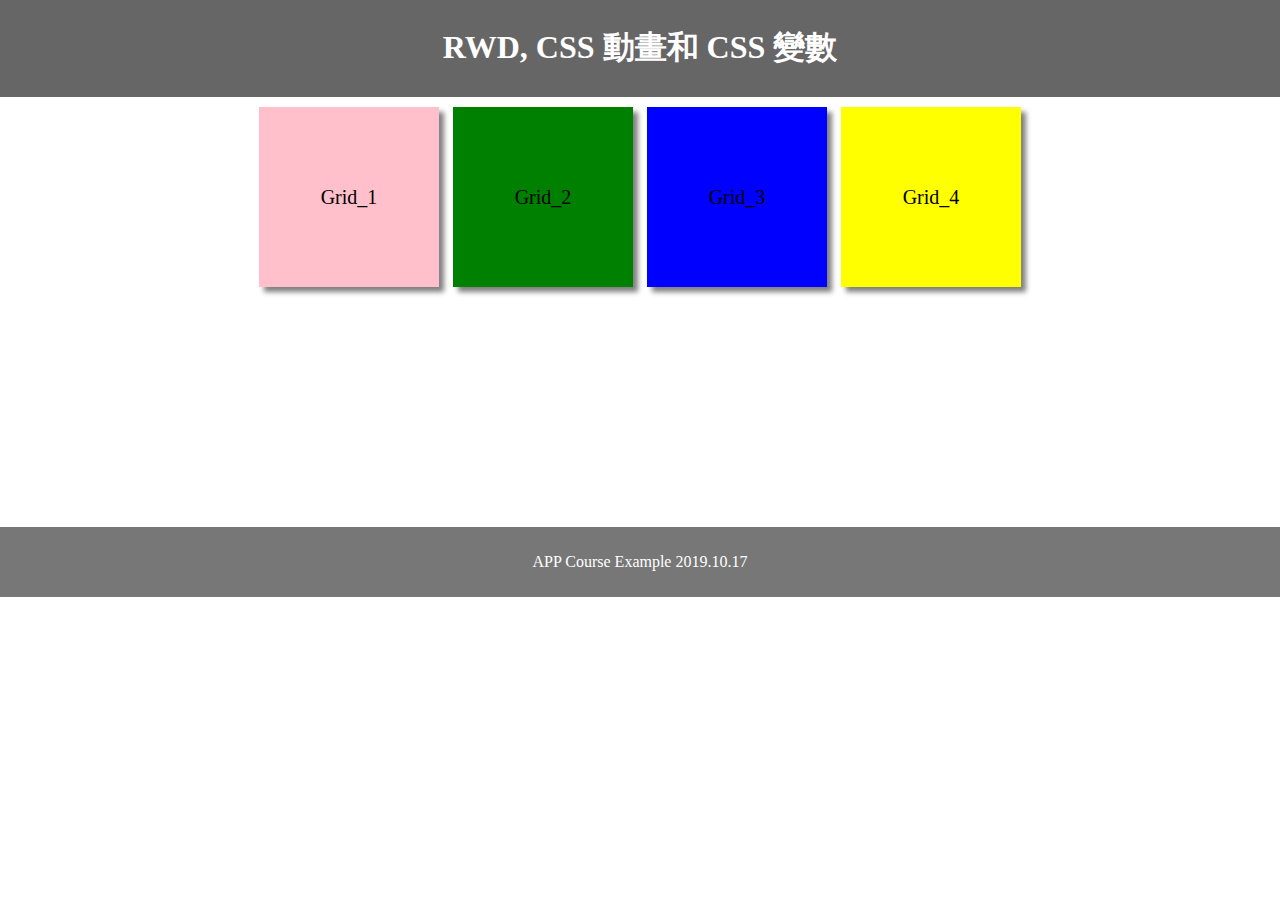
==== 20191017/index.html @ 29db68c1 "20191017" ====
<!DOCTYPE html>
<html lang="en">
<head>
<title>CSS RWD</title>
<meta charset="utf-8">
<meta name="viewport" content="width=device-width, initial-scale=1">
<link rel="stylesheet" media="(max-width: 420px)" href="a.css">
<link rel="stylesheet" media="(min-width: 421px) and (max-width: 840px)" href="b.css">
<link rel="stylesheet" media="(min-width: 841px)" href="c.css">
</head>

<body>
<header>
  <h1>RWD, CSS 動畫和 CSS 變數</h1>
</header>

<section>
	<div class="container">
		<div class="grid grid1">Grid_1</div>
		<div class="grid grid2">Grid_2</div>
		<div class="grid grid3">Grid_3</div>
		<div class="grid grid4">Grid_4</div>
	</div>
</section>

<footer>
  <p>APP Course Example 2019.10.17</p>
</footer>

</body>
</html>
---- 20191017/a.css ----
body {
	margin: 0;
	text-align: center;
}

/* Style the header */
header {
    background-color: #666;
    padding: 5px;
    text-align: center;
    color: white;
}

section {
	padding: 5px;
}

/* Style the footer */
footer {
    background-color: #777;
    padding: 10px;
    text-align: center;
    color: white;
}

div.grid1 {
	background-color: pink;
	animation-name: ani_grid1;
    animation-duration: 4s;
	animation-iteration-count: infinite;
}

div.grid2 {
	background-color: green;
	animation-name: ani_grid2;
	animation-duration: 4s;
	animation-iteration-count: infinite;
}

div.grid3 {
	background-color: blue;
}

div.grid4 {
	background-color: yellow;
}

/* CSS transform standard syntax */
@keyframes ani_grid1 {
    from {transform: rotate(0deg);}
    to {transform: rotate(360deg);}
}

@keyframes ani_grid2 {
	0% {background-color: black;}
	20% {background-color: green;}
	40% {background-color: yellow;}
	60% {background-color: red;}
	80% {background-color: blue;}
	100% {background-color: green;}
}

.fas {
	animation-name: heartbeat;
    animation-duration: var(--heartbeat);
	animation-iteration-count: infinite;
}

@keyframes heartbeat {
	from {transform: scale(1,1); color: white;}
	to {transform: scale(1.2,1.2); color: red;}
}

div.container {
 width: 210px;
 height: 360px;
 margin: 0px auto;
}

div.grid {
 width: 200px;
 height: 80px;
 margin: 5px;
 line-height: 80px;
 box-shadow: 5px 5px 5px gray;
 font-size: 10px;
}
---- 20191017/b.css ----
body {
	margin: 0;
	text-align: center;
}

/* Style the header */
header {
    background-color: #666;
    padding: 5px;
    text-align: center;
    color: white;
}

section {
	padding: 5px;
}

/* Style the footer */
footer {
    background-color: #777;
    padding: 10px;
    text-align: center;
    color: white;
}

div.grid1 {
	background-color: pink;
	animation-name: ani_grid1;
    animation-duration: 4s;
	animation-iteration-count: infinite;
}

div.grid2 {
	background-color: green;
	animation-name: ani_grid2;
	animation-duration: 4s;
	animation-iteration-count: infinite;
}

div.grid3 {
	background-color: blue;
}

div.grid4 {
	background-color: yellow;
}

/* CSS transform standard syntax */
@keyframes ani_grid1 {
    from {transform: rotate(0deg);}
    to {transform: rotate(360deg);}
}

@keyframes ani_grid2 {
	0% {background-color: black;}
	20% {background-color: green;}
	40% {background-color: yellow;}
	60% {background-color: red;}
	80% {background-color: blue;}
	100% {background-color: green;}
}

.fas {
	animation-name: heartbeat;
    animation-duration: var(--heartbeat);
	animation-iteration-count: infinite;
}

@keyframes heartbeat {
	from {transform: scale(1,1); color: white;}
	to {transform: scale(1.2,1.2); color: red;}
}

div.container {
 width: 420px;
 height: 420px;
 margin: 0px auto;
}

div.grid {
 width: 190px;
 height: 190px;
 margin: 5px;
 line-height: 190px;
 box-shadow: 5px 5px 5px gray;
 font-size: 20px;
 display: inline-block;
}
---- 20191017/c.css ----
body {
	margin: 0;
	text-align: center;
}

/* Style the header */
header {
    background-color: #666;
    padding: 5px;
    text-align: center;
    color: white;
}

section {
	padding: 5px;
}

/* Style the footer */
footer {
    background-color: #777;
    padding: 10px;
    text-align: center;
    color: white;
}

div.grid1 {
	background-color: pink;
	animation-name: ani_grid1;
    animation-duration: 4s;
	animation-iteration-count: infinite;
}

div.grid2 {
	background-color: green;
	animation-name: ani_grid2;
	animation-duration: 4s;
	animation-iteration-count: infinite;
}

div.grid3 {
	background-color: blue;
}

div.grid4 {
	background-color: yellow;
}

/* CSS transform standard syntax */
@keyframes ani_grid1 {
    from {transform: rotate(0deg);}
    to {transform: rotate(360deg);}
}

@keyframes ani_grid2 {
	0% {background-color: black;}
	20% {background-color: green;}
	40% {background-color: yellow;}
	60% {background-color: red;}
	80% {background-color: blue;}
	100% {background-color: green;}
}

.fas {
	animation-name: heartbeat;
    animation-duration: var(--heartbeat);
	animation-iteration-count: infinite;
}

@keyframes heartbeat {
	from {transform: scale(1,1); color: white;}
	to {transform: scale(1.2,1.2); color: red;}
}

div.container {
 width: 830px;
 height: 420px;
 margin: 0px auto;
}

div.grid {
 width: 180px;
 height: 180px;
 margin: 5px;
 line-height: 180px;
 box-shadow: 5px 5px 5px gray;
 font-size: 20px;
 display: inline-block;
}
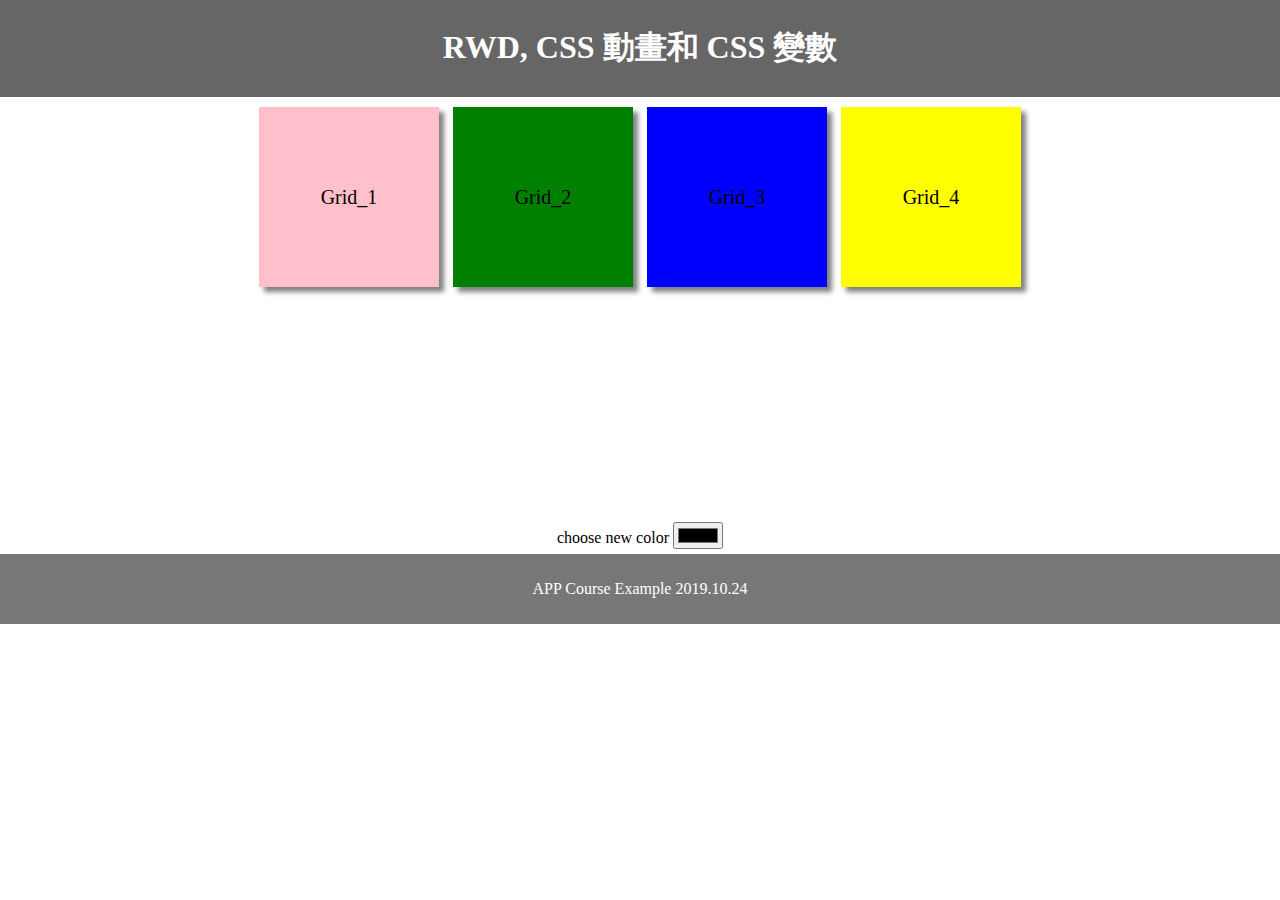
==== commit 15f20bb3: "20191024" ====
--- a/20191017/index.html
+++ b/20191017/index.html
@@ -4,9 +4,14 @@
 <title>CSS RWD</title>
 <meta charset="utf-8">
 <meta name="viewport" content="width=device-width, initial-scale=1">
+<link rel="stylesheet" href="basic.css">
 <link rel="stylesheet" media="(max-width: 420px)" href="a.css">
 <link rel="stylesheet" media="(min-width: 421px) and (max-width: 840px)" href="b.css">
 <link rel="stylesheet" media="(min-width: 841px)" href="c.css">
+<script src="control.js"></script>
+
+<!-- fontawesome -->
+<link rel="stylesheet" href="https://use.fontawesome.com/releases/v5.5.0/css/all.css" integrity="sha384-B4dIYHKNBt8Bc12p+WXckhzcICo0wtJAoU8YZTY5qE0Id1GSseTk6S+L3BlXeVIU" crossorigin="anonymous">
 </head>
 
 <body>
@@ -21,10 +26,13 @@
 		<div class="grid grid3">Grid_3</div>
 		<div class="grid grid4">Grid_4</div>
 	</div>
+	<label>choose new color</label>
+	<input type="color" id="myColor" onchange="getColor();">
 </section>
 
 <footer>
-  <p>APP Course Example 2019.10.17</p>
+  <p>APP Course Example 2019.10.24</p>
+  <i class="fas fa-heart fa-2x" onclick="javascript:beat();" id="heart"></i>
 </footer>
 
 </body>
--- a/20191017/basic.css
+++ b/20191017/basic.css
@@ -0,0 +1,77 @@
+:root{
+	--back_color: pink;
+	--heartbeat: 0s;
+}
+
+body {
+	margin: 0;
+	text-align: center;
+}
+
+/* Style the header */
+header {
+    background-color: #666;
+    padding: 5px;
+    text-align: center;
+    color: white;
+}
+
+section {
+	padding: 5px;
+}
+
+/* Style the footer */
+footer {
+    background-color: #777;
+    padding: 10px;
+    text-align: center;
+    color: white;
+}
+
+div.grid1 {
+	background-color: var(--back_color);
+	animation-name: ani_grid1;
+    animation-duration: 4s;
+	animation-iteration-count: infinite;
+}
+
+div.grid2 {
+	background-color: green;
+	animation-name: ani_grid2;
+	animation-duration: 4s;
+	animation-iteration-count: infinite;
+}
+
+div.grid3 {
+	background-color: blue;
+}
+
+div.grid4 {
+	background-color: yellow;
+}
+
+/* CSS transform standard syntax */
+@keyframes ani_grid1 {
+    from {transform: rotate(0deg);}
+    to {transform: rotate(360deg);}
+}
+
+@keyframes ani_grid2 {
+	0% {background-color: black;}
+	20% {background-color: green;}
+	40% {background-color: yellow;}
+	60% {background-color: red;}
+	80% {background-color: blue;}
+	100% {background-color: green;}
+}
+
+.fas {
+	animation-name: heartbeat;
+    animation-duration: var(--heartbeat);
+	animation-iteration-count: infinite;
+}
+
+@keyframes heartbeat {
+	from {transform: scale(1,1); color: white;}
+	to {transform: scale(1.2,1.2); color: red;}
+}--- a/20191017/a.css
+++ b/20191017/a.css
@@ -1,76 +1,3 @@
-body {
-	margin: 0;
-	text-align: center;
-}
-
-/* Style the header */
-header {
-    background-color: #666;
-    padding: 5px;
-    text-align: center;
-    color: white;
-}
-
-section {
-	padding: 5px;
-}
-
-/* Style the footer */
-footer {
-    background-color: #777;
-    padding: 10px;
-    text-align: center;
-    color: white;
-}
-
-div.grid1 {
-	background-color: pink;
-	animation-name: ani_grid1;
-    animation-duration: 4s;
-	animation-iteration-count: infinite;
-}
-
-div.grid2 {
-	background-color: green;
-	animation-name: ani_grid2;
-	animation-duration: 4s;
-	animation-iteration-count: infinite;
-}
-
-div.grid3 {
-	background-color: blue;
-}
-
-div.grid4 {
-	background-color: yellow;
-}
-
-/* CSS transform standard syntax */
-@keyframes ani_grid1 {
-    from {transform: rotate(0deg);}
-    to {transform: rotate(360deg);}
-}
-
-@keyframes ani_grid2 {
-	0% {background-color: black;}
-	20% {background-color: green;}
-	40% {background-color: yellow;}
-	60% {background-color: red;}
-	80% {background-color: blue;}
-	100% {background-color: green;}
-}
-
-.fas {
-	animation-name: heartbeat;
-    animation-duration: var(--heartbeat);
-	animation-iteration-count: infinite;
-}
-
-@keyframes heartbeat {
-	from {transform: scale(1,1); color: white;}
-	to {transform: scale(1.2,1.2); color: red;}
-}
-
 div.container {
  width: 210px;
  height: 360px;
--- a/20191017/b.css
+++ b/20191017/b.css
@@ -1,76 +1,3 @@
-body {
-	margin: 0;
-	text-align: center;
-}
-
-/* Style the header */
-header {
-    background-color: #666;
-    padding: 5px;
-    text-align: center;
-    color: white;
-}
-
-section {
-	padding: 5px;
-}
-
-/* Style the footer */
-footer {
-    background-color: #777;
-    padding: 10px;
-    text-align: center;
-    color: white;
-}
-
-div.grid1 {
-	background-color: pink;
-	animation-name: ani_grid1;
-    animation-duration: 4s;
-	animation-iteration-count: infinite;
-}
-
-div.grid2 {
-	background-color: green;
-	animation-name: ani_grid2;
-	animation-duration: 4s;
-	animation-iteration-count: infinite;
-}
-
-div.grid3 {
-	background-color: blue;
-}
-
-div.grid4 {
-	background-color: yellow;
-}
-
-/* CSS transform standard syntax */
-@keyframes ani_grid1 {
-    from {transform: rotate(0deg);}
-    to {transform: rotate(360deg);}
-}
-
-@keyframes ani_grid2 {
-	0% {background-color: black;}
-	20% {background-color: green;}
-	40% {background-color: yellow;}
-	60% {background-color: red;}
-	80% {background-color: blue;}
-	100% {background-color: green;}
-}
-
-.fas {
-	animation-name: heartbeat;
-    animation-duration: var(--heartbeat);
-	animation-iteration-count: infinite;
-}
-
-@keyframes heartbeat {
-	from {transform: scale(1,1); color: white;}
-	to {transform: scale(1.2,1.2); color: red;}
-}
-
 div.container {
  width: 420px;
  height: 420px;
--- a/20191017/c.css
+++ b/20191017/c.css
@@ -1,76 +1,3 @@
-body {
-	margin: 0;
-	text-align: center;
-}
-
-/* Style the header */
-header {
-    background-color: #666;
-    padding: 5px;
-    text-align: center;
-    color: white;
-}
-
-section {
-	padding: 5px;
-}
-
-/* Style the footer */
-footer {
-    background-color: #777;
-    padding: 10px;
-    text-align: center;
-    color: white;
-}
-
-div.grid1 {
-	background-color: pink;
-	animation-name: ani_grid1;
-    animation-duration: 4s;
-	animation-iteration-count: infinite;
-}
-
-div.grid2 {
-	background-color: green;
-	animation-name: ani_grid2;
-	animation-duration: 4s;
-	animation-iteration-count: infinite;
-}
-
-div.grid3 {
-	background-color: blue;
-}
-
-div.grid4 {
-	background-color: yellow;
-}
-
-/* CSS transform standard syntax */
-@keyframes ani_grid1 {
-    from {transform: rotate(0deg);}
-    to {transform: rotate(360deg);}
-}
-
-@keyframes ani_grid2 {
-	0% {background-color: black;}
-	20% {background-color: green;}
-	40% {background-color: yellow;}
-	60% {background-color: red;}
-	80% {background-color: blue;}
-	100% {background-color: green;}
-}
-
-.fas {
-	animation-name: heartbeat;
-    animation-duration: var(--heartbeat);
-	animation-iteration-count: infinite;
-}
-
-@keyframes heartbeat {
-	from {transform: scale(1,1); color: white;}
-	to {transform: scale(1.2,1.2); color: red;}
-}
-
 div.container {
  width: 830px;
  height: 420px;
